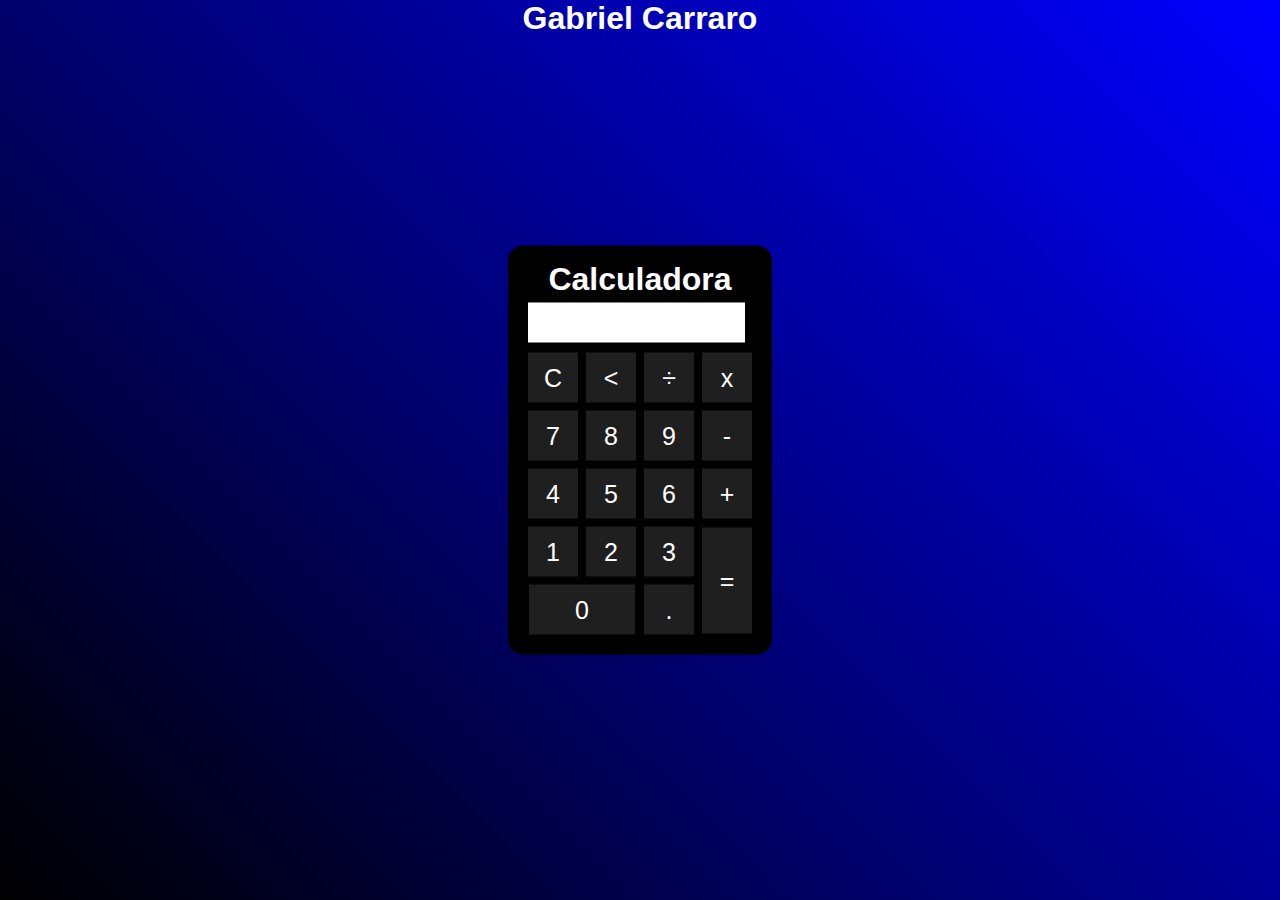
==== index.html @ 0ab67523 "Add files via upload" ====
<!DOCTYPE html>
<html lang="en">
<head>
    <meta charset="UTF-8">
    <meta name="viewport" content="width=device-width, initial-scale=1.0">
    <link rel="stylesheet" href="styles.css">
    <title>Calculadora</title>

    <style>
        *{
            margin: 0;
            padding: 0;
        }

        .fundo{
            background-image: linear-gradient(45deg,black,blue);
            height: 100vh;
            color: white;
            font-family: arial;
            text-align: center;
        }

        .Calculadora{
            position: absolute;
            background-color: black;
             top: 50%;
             left: 50%;
             transform: translate(-50%,-50%);
             border-radius: 15px;
             padding: 15px;
        }

    .botao{
        width: 50px;
        height: 50px;
        font-size: 25px;
        cursor: pointer;
        background-color: rgb(31, 31, 31);
        border: none;
        color: #fff;
        margin: 3px;
    }

    .botao:hover{
        background-color: black;
    }

    #resultado{
        background-color: white;
       width: 207px; 
       height: 30px;
       margin: 5px;
       font-size: 25px;
       color: black;
       text-align: right;
       padding: 5px;
    }
    </style>
</head>
<body>
    <div class="fundo">
        <h1>Gabriel Carraro</h1>
        <div class="Calculadora">
            <h1>Calculadora</h1>
            <p id="resultado"></p>
            <table>
                <tr>
                    <td><button class="botao" onclick="clean()">C</button></td>
                    <td><button class="botao" onclick="back()"><</button></td>
                    <td><button class="botao" onclick="insert('÷')">÷</button></td>
                    <td><button class="botao" onclick="insert('*')">x</button></td>
                </tr>
                <tr>
                    <td><button class="botao" onclick="insert('7')">7</button></td>
                    <td><button class="botao" onclick="insert('8')">8</button></td>
                    <td><button class="botao" onclick="insert('9')">9</button></td>
                    <td><button class="botao" onclick="insert('-')">-</button></td>
                </tr>
                <tr>
                    <td><button class="botao" onclick="insert('4')">4</button></td>
                    <td><button class="botao" onclick="insert('5')">5</button></td>
                    <td><button class="botao" onclick="insert('6')">6</button></td>
                    <td><button class="botao" onclick="insert('+')">+</button></td>
                </tr>
                <tr>
                    <td><button class="botao" onclick="insert('1')">1</button></td>
                    <td><button class="botao" onclick="insert('2')">2</button></td>
                    <td><button class="botao" onclick="insert('3')">3</button></td>
                    <td rowspan="2"><button class="botao" onclick="calcular()" style="height: 106px;">=</button></td>
                </tr>
                <tr>
                    <td colspan="2"><button class="botao" onclick="insert('0')" style="width: 106px;">0</button></td>
                    <td><button class="botao" onclick="insert('.')">.</button></td>
                </tr>
            </table>
        </div>
    </div>
    <script>
        function insert(num)
        {
            var numero = document.getElementById('resultado').innerHTML;
            document.getElementById('resultado').innerHTML = numero + num
        }

        function clean()
        {
            document.getElementById('resultado').innerHTML = "";
        }
        function back()
        {
            var resultado = document.getElementById('resultado').innerHTML;
            document.getElementById('resultado').innerHTML = resultado.substring(0,resultado.length -1)
        }
        function calcular() 
        { 
            var resultado = document.getElementById('resultado').innerHTML;
            if(resultado)
            {
                document.getElementById('resultado').innerHTML = eval(resultado)
            }
            else
            {
                document.getElementById('resultado').innerHTML = "Nada..."
            }
        }
    </script>
</body>
</html>
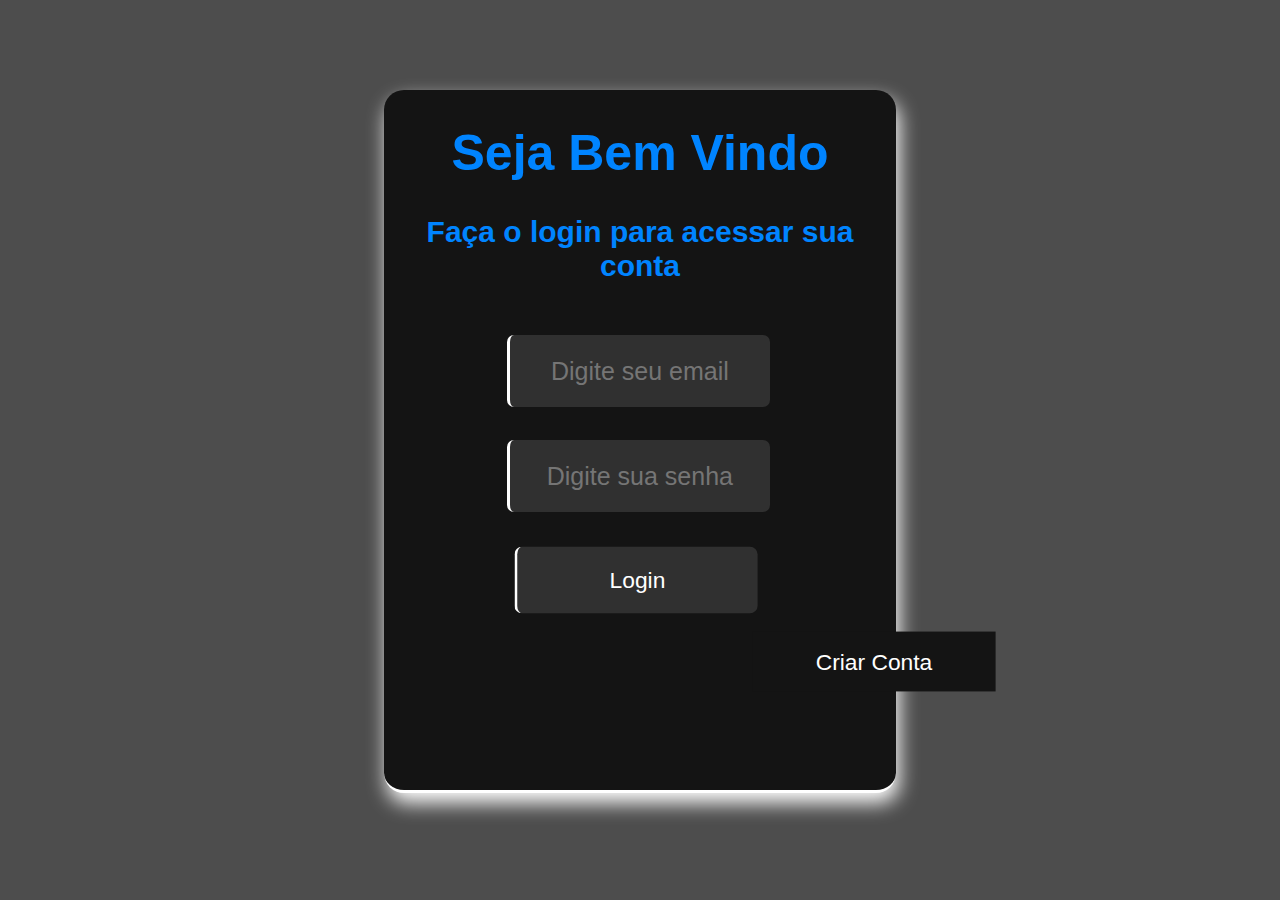
==== commit 2cff52ce: "Add files via upload" ====
--- a/index.html
+++ b/index.html
@@ -3,126 +3,25 @@
 <head>
     <meta charset="UTF-8">
     <meta name="viewport" content="width=device-width, initial-scale=1.0">
-    <link rel="stylesheet" href="styles.css">
-    <title>Calculadora</title>
-
+    <title>App 1</title>
+    <link rel="stylesheet" href="style.css"/>
     <style>
-        *{
-            margin: 0;
-            padding: 0;
-        }
-
-        .fundo{
-            background-image: linear-gradient(45deg,black,blue);
-            height: 100vh;
-            color: white;
-            font-family: arial;
-            text-align: center;
-        }
-
-        .Calculadora{
-            position: absolute;
-            background-color: black;
-             top: 50%;
-             left: 50%;
-             transform: translate(-50%,-50%);
-             border-radius: 15px;
-             padding: 15px;
-        }
-
-    .botao{
-        width: 50px;
-        height: 50px;
-        font-size: 25px;
-        cursor: pointer;
-        background-color: rgb(31, 31, 31);
-        border: none;
-        color: #fff;
-        margin: 3px;
-    }
-
-    .botao:hover{
-        background-color: black;
-    }
-
-    #resultado{
-        background-color: white;
-       width: 207px; 
-       height: 30px;
-       margin: 5px;
-       font-size: 25px;
-       color: black;
-       text-align: right;
-       padding: 5px;
-    }
+        @import url('https://fonts.googleapis.com/css2?family=Montserrat:wght@200&display=swap'); /* IMPORT FONTE */
+        @import url('https://fonts.googleapis.com/css2?family=Poppins:wght@300&display=swap'); /* IMPORT FONTE */
     </style>
 </head>
 <body>
-    <div class="fundo">
-        <h1>Gabriel Carraro</h1>
-        <div class="Calculadora">
-            <h1>Calculadora</h1>
-            <p id="resultado"></p>
-            <table>
-                <tr>
-                    <td><button class="botao" onclick="clean()">C</button></td>
-                    <td><button class="botao" onclick="back()"><</button></td>
-                    <td><button class="botao" onclick="insert('÷')">÷</button></td>
-                    <td><button class="botao" onclick="insert('*')">x</button></td>
-                </tr>
-                <tr>
-                    <td><button class="botao" onclick="insert('7')">7</button></td>
-                    <td><button class="botao" onclick="insert('8')">8</button></td>
-                    <td><button class="botao" onclick="insert('9')">9</button></td>
-                    <td><button class="botao" onclick="insert('-')">-</button></td>
-                </tr>
-                <tr>
-                    <td><button class="botao" onclick="insert('4')">4</button></td>
-                    <td><button class="botao" onclick="insert('5')">5</button></td>
-                    <td><button class="botao" onclick="insert('6')">6</button></td>
-                    <td><button class="botao" onclick="insert('+')">+</button></td>
-                </tr>
-                <tr>
-                    <td><button class="botao" onclick="insert('1')">1</button></td>
-                    <td><button class="botao" onclick="insert('2')">2</button></td>
-                    <td><button class="botao" onclick="insert('3')">3</button></td>
-                    <td rowspan="2"><button class="botao" onclick="calcular()" style="height: 106px;">=</button></td>
-                </tr>
-                <tr>
-                    <td colspan="2"><button class="botao" onclick="insert('0')" style="width: 106px;">0</button></td>
-                    <td><button class="botao" onclick="insert('.')">.</button></td>
-                </tr>
-            </table>
-        </div>
+    <div class="box">
+        <h1>Seja Bem Vindo <span class="idtext" id="nome"></span></h1>
+        <h2>Faça o login para acessar sua conta </h2>
+        <input type="text" class="caixa-texto" placeholder="Digite seu email">
+        <input type="password" class="caixa-texto2" placeholder="Digite sua senha">
+        <button type="button" class="btn" onclick="login()">Login</button>
+        <p id="mensagem" class="idmsg"></p>
     </div>
-    <script>
-        function insert(num)
-        {
-            var numero = document.getElementById('resultado').innerHTML;
-            document.getElementById('resultado').innerHTML = numero + num
-        }
-
-        function clean()
-        {
-            document.getElementById('resultado').innerHTML = "";
-        }
-        function back()
-        {
-            var resultado = document.getElementById('resultado').innerHTML;
-            document.getElementById('resultado').innerHTML = resultado.substring(0,resultado.length -1)
-        }
-        function calcular() 
-        { 
-            var resultado = document.getElementById('resultado').innerHTML;
-            if(resultado)
-            {
-                document.getElementById('resultado').innerHTML = eval(resultado)
-            }
-            else
-            {
-                document.getElementById('resultado').innerHTML = "Nada..."
-            }
-        }
-    </script>
+    <div>
+        <button type="button" class="btn2" onclick="create()">Criar Conta</button>
+    </div>
+    <script src="index.js"></script>
 </body>
 </html>--- a/style.css
+++ b/style.css
@@ -0,0 +1,134 @@
+* {
+    outline: none;
+    transition: all 1s ease;
+    background-color: #000000b2;
+  }
+
+@font-face {
+    font-family: fonte;
+    src: url(https://fontsfree.net//wp-content/fonts/basic/sans-serif//FontsFree-Net-Geometria-ExtraBold.ttf);
+    }
+
+
+.box {
+    position: absolute;
+    background-color: #141414;
+    width: 40%;
+    height: 700px;
+    display: block;
+    border-radius: 20px;
+    left: 30%;
+    top: 10%;
+    box-shadow: #ffffff 3px 10px 20px;
+    border-bottom: 3px solid #ffffff;
+    
+}
+
+h1 {
+    background-color: #141414;
+    position: center;
+    color: rgb(0, 132, 255);
+    text-align: center;
+    font-size: 50px;
+    font-family: 'Franklin Gothic Medium', 'Arial Narrow', Arial, sans-serif;
+    left: 200px;
+    
+}
+
+h2 {
+background-color:#141414 ;
+position: center;
+color: rgb(0, 132, 255);
+text-align: center;
+font-size: 30px;
+font-family: 'Franklin Gothic Medium', 'Arial Narrow', Arial, sans-serif;
+top: 100px;
+left: 150px;
+}
+
+.btn {
+    position: absolute;
+    border: none;
+    background-color: #303030;
+    border-radius: 8px;
+    color: white;
+    font-family: 'Franklin Gothic Medium', 'Arial Narrow', Arial, sans-serif;
+    width: 50%;
+    height: 10%;
+    cursor: pointer;
+    font-size: 150%;
+    top: 65%;
+    left: 24%;
+    -webkit-transition: all .5s ease;
+    transition: all .5s ease;
+    transform: translateX(1px) scale(0.95);
+        border-left: 3px solid #ffffff;
+
+}
+
+.btn2 {
+    position: absolute;
+    border: none;
+    background-color: #141414;
+    color: white;
+    font-family: 'Franklin Gothic Medium', 'Arial Narrow', Arial, sans-serif;
+    width: 20%;
+    height: 7%;
+    cursor: pointer;
+    font-size: 150%;
+    top: 70%;
+    left: 745px;
+    -webkit-transition: all .5s ease;
+    transition: all .5s ease;
+    transform: translateX(1px) scale(0.95);
+}
+
+.caixa-texto {
+background-color: #303030;
+font-family: 'Franklin Gothic Medium', 'Arial Narrow', Arial, sans-serif;
+text-align: center;
+border-radius: 7px;
+position: absolute;
+color: #ffffff;
+border: none;
+width: 50%;
+height: 10%;
+top: 35%;
+left: 24%;
+font-size: 25px;
+border-left: 3px solid #ffffff;
+
+}
+
+.caixa-texto2 {
+    text-align: center;
+    border-radius: 7px;
+    position: absolute;
+    color: #000000;
+    border: none;
+    width: 50%;
+    height: 10%;
+    top: 50%;
+    left: 24%;
+    font-size: 25px;
+    background-color: #303030;
+    color: #ffffff;
+    border-left: 3px solid #ffffff;
+    }
+
+    .btn:hover {
+        background-color: #00a5f1;    
+    }
+    
+    .idtext {
+    background-color: #141414;
+    color: #ffffff;
+    }
+
+
+    .idmsg {
+        background-color: #141414;
+        text-align: center;
+        top: 50px;
+        font-family: 'Franklin Gothic Medium', 'Arial Narrow', Arial, sans-serif;
+    }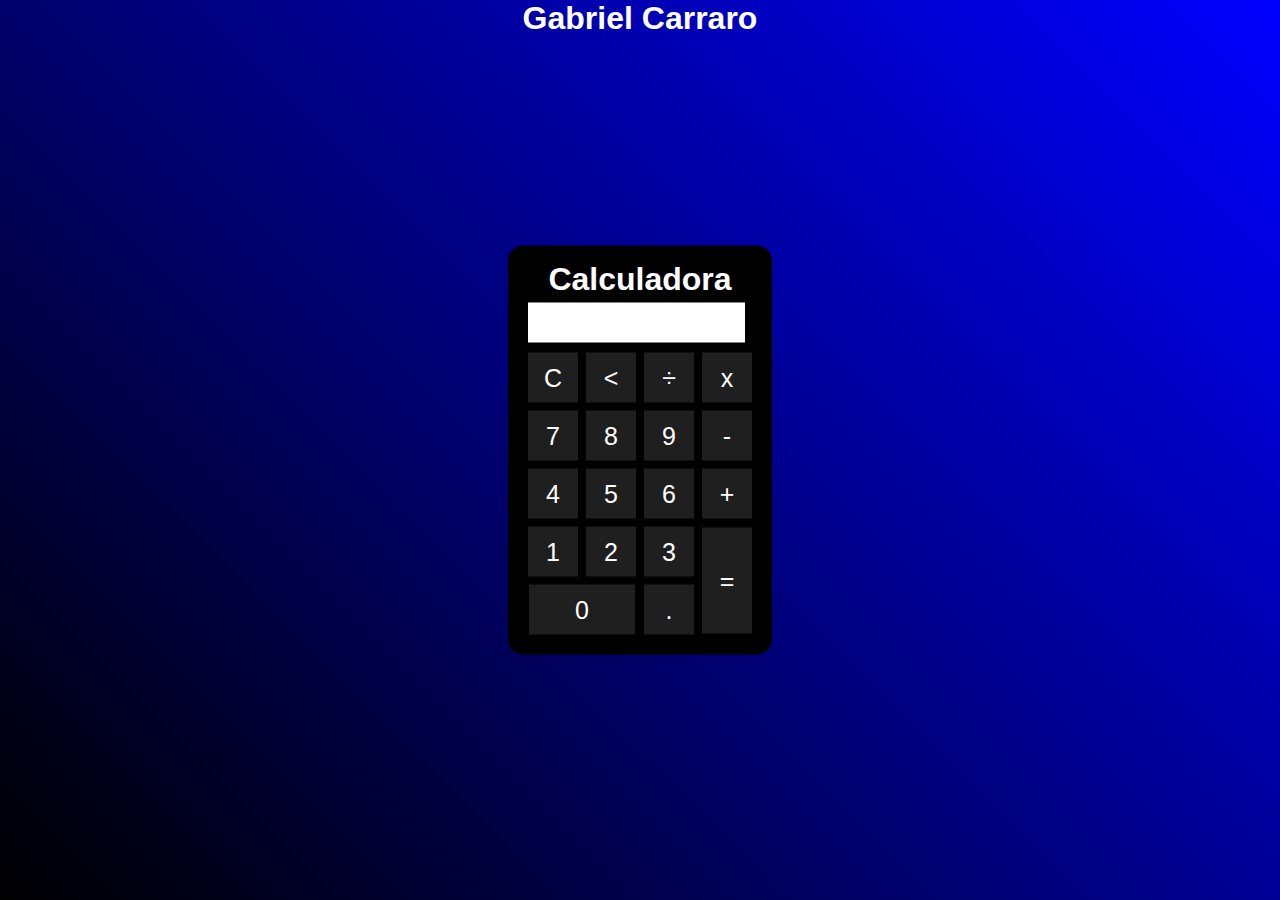
==== commit 4d959f5c: "Add files via upload" ====
--- a/index.html
+++ b/index.html
@@ -3,25 +3,126 @@
 <head>
     <meta charset="UTF-8">
     <meta name="viewport" content="width=device-width, initial-scale=1.0">
-    <title>App 1</title>
-    <link rel="stylesheet" href="style.css"/>
+    <link rel="stylesheet" href="styles.css">
+    <title>Calculadora</title>
+
     <style>
-        @import url('https://fonts.googleapis.com/css2?family=Montserrat:wght@200&display=swap'); /* IMPORT FONTE */
-        @import url('https://fonts.googleapis.com/css2?family=Poppins:wght@300&display=swap'); /* IMPORT FONTE */
+        *{
+            margin: 0;
+            padding: 0;
+        }
+
+        .fundo{
+            background-image: linear-gradient(45deg,black,blue);
+            height: 100vh;
+            color: white;
+            font-family: arial;
+            text-align: center;
+        }
+
+        .Calculadora{
+            position: absolute;
+            background-color: black;
+             top: 50%;
+             left: 50%;
+             transform: translate(-50%,-50%);
+             border-radius: 15px;
+             padding: 15px;
+        }
+
+    .botao{
+        width: 50px;
+        height: 50px;
+        font-size: 25px;
+        cursor: pointer;
+        background-color: rgb(31, 31, 31);
+        border: none;
+        color: #fff;
+        margin: 3px;
+    }
+
+    .botao:hover{
+        background-color: black;
+    }
+
+    #resultado{
+        background-color: white;
+       width: 207px; 
+       height: 30px;
+       margin: 5px;
+       font-size: 25px;
+       color: black;
+       text-align: right;
+       padding: 5px;
+    }
     </style>
 </head>
 <body>
-    <div class="box">
-        <h1>Seja Bem Vindo <span class="idtext" id="nome"></span></h1>
-        <h2>Faça o login para acessar sua conta </h2>
-        <input type="text" class="caixa-texto" placeholder="Digite seu email">
-        <input type="password" class="caixa-texto2" placeholder="Digite sua senha">
-        <button type="button" class="btn" onclick="login()">Login</button>
-        <p id="mensagem" class="idmsg"></p>
+    <div class="fundo">
+        <h1>Gabriel Carraro</h1>
+        <div class="Calculadora">
+            <h1>Calculadora</h1>
+            <p id="resultado"></p>
+            <table>
+                <tr>
+                    <td><button class="botao" onclick="clean()">C</button></td>
+                    <td><button class="botao" onclick="back()"><</button></td>
+                    <td><button class="botao" onclick="insert('/')">÷</button></td>
+                    <td><button class="botao" onclick="insert('*')">x</button></td>
+                </tr>
+                <tr>
+                    <td><button class="botao" onclick="insert('7')">7</button></td>
+                    <td><button class="botao" onclick="insert('8')">8</button></td>
+                    <td><button class="botao" onclick="insert('9')">9</button></td>
+                    <td><button class="botao" onclick="insert('-')">-</button></td>
+                </tr>
+                <tr>
+                    <td><button class="botao" onclick="insert('4')">4</button></td>
+                    <td><button class="botao" onclick="insert('5')">5</button></td>
+                    <td><button class="botao" onclick="insert('6')">6</button></td>
+                    <td><button class="botao" onclick="insert('+')">+</button></td>
+                </tr>
+                <tr>
+                    <td><button class="botao" onclick="insert('1')">1</button></td>
+                    <td><button class="botao" onclick="insert('2')">2</button></td>
+                    <td><button class="botao" onclick="insert('3')">3</button></td>
+                    <td rowspan="2"><button class="botao" onclick="calcular()" style="height: 106px;">=</button></td>
+                </tr>
+                <tr>
+                    <td colspan="2"><button class="botao" onclick="insert('0')" style="width: 106px;">0</button></td>
+                    <td><button class="botao" onclick="insert('.')">.</button></td>
+                </tr>
+            </table>
+        </div>
     </div>
-    <div>
-        <button type="button" class="btn2" onclick="create()">Criar Conta</button>
-    </div>
-    <script src="index.js"></script>
+    <script>
+        function insert(num)
+        {
+            var numero = document.getElementById('resultado').innerHTML;
+            document.getElementById('resultado').innerHTML = numero + num
+        }
+
+        function clean()
+        {
+            document.getElementById('resultado').innerHTML = "";
+        }
+        function back()
+        {
+            var resultado = document.getElementById('resultado').innerHTML;
+            document.getElementById('resultado').innerHTML = resultado.substring(0,resultado.length -1)
+        }
+        function calcular() 
+        { 
+            var resultado = document.getElementById('resultado').innerHTML;
+            if(resultado)
+            {
+                document.getElementById('resultado').innerHTML = eval(resultado)
+            }
+            else
+            {
+                document.getElementById('resultado').innerHTML = "Nada..."
+            }
+        }
+    </script>
 </body>
 </html>